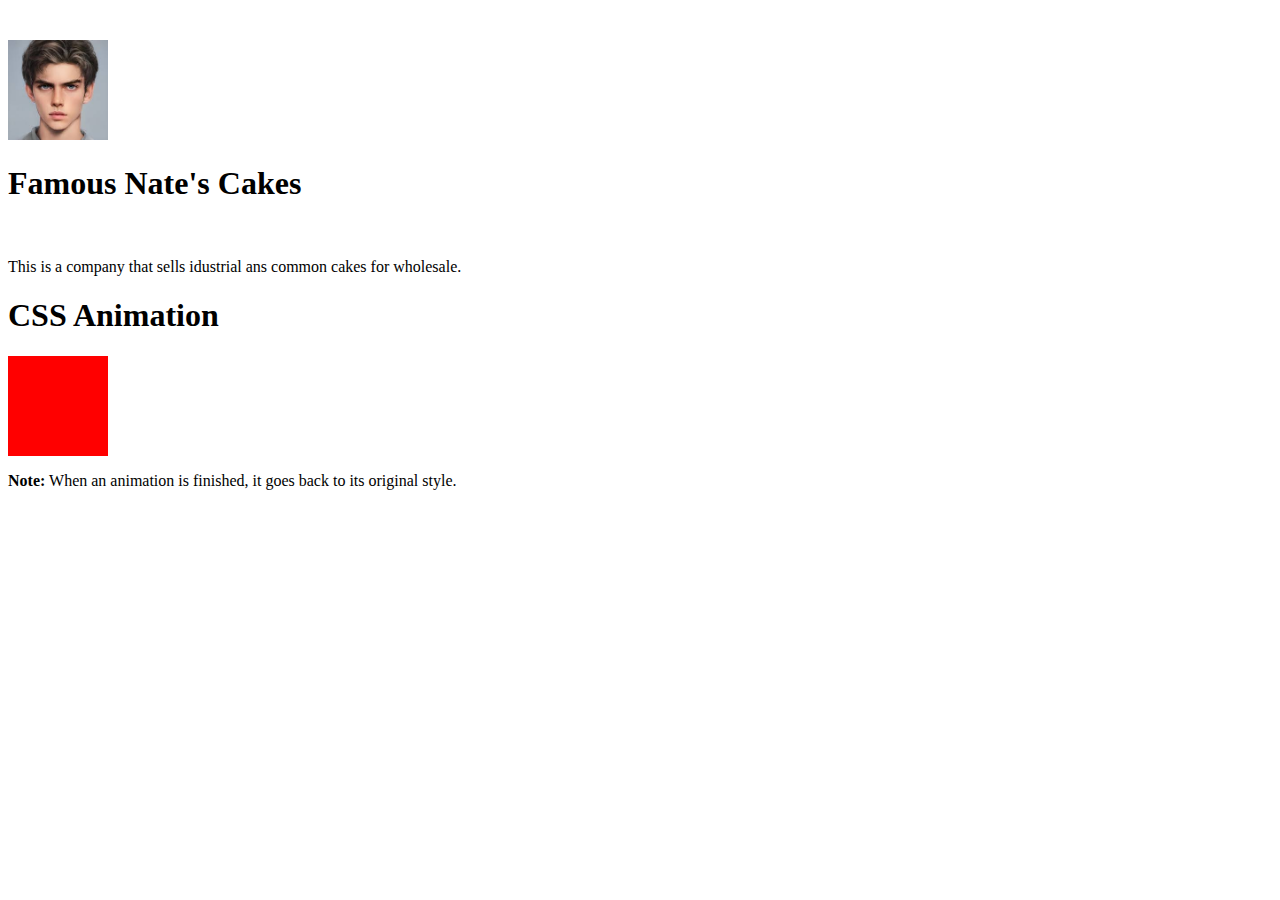
==== index.html @ 916130f5 "First commit" ====
<!DOCTYPE html>
<html lang="en">

<head>
    <meta charset="UTF-8">
    <meta name="viewport" content="width=device-width, initial-scale=1.0">
    <title>Document</title>
    <link rel="stylesheet" href="Info.html">
    <link rel="stylesheet" href="About.html">
    <link rel="stylesheet" href="style.css">
    <header>
        <ul>
    </header>
    <img src="./images/Ideal Guy for some.jpeg" class="Pic" width="100px" height="100px" />
    <a href="https://google.com"></a>

    <!--Main-->
    <main>
        <section>




            <h1>Famous Nate's Cakes </h1>
            <img />
            <p> This is a company that sells idustrial ans common cakes for wholesale.</p>
            <p>
            <Section>


            </Section>
            </p>















        </section>



</head>

<body>
    <style> 
    
        </style>
        </head>
        <body>
        
        <h1>CSS Animation</h1>
        
        <div></div>
        
        <p><b>Note:</b> When an animation is finished, it goes back to its original style.</p>
        
        </body>
        </html>
        













</body>

</html>
---- style.css ----
header{
    display:flex
}
.container{
    display: flex
}

div {
    width: 100px;
    height: 100px;
    background-color: red;
    position: relative;
    animation-name: example;
    animation-duration: 4s;
  }
  
  @keyframes example {
    0%   {background-color:red; left:0px; top:0px;}
    25%  {background-color:yellow; left:200px; top:0px;}
    50%  {background-color:blue; left:200px; top:200px;}
    75%  {background-color:green; left:0px; top:200px;}
    100% {background-color:red; left:0px; top:0px;}
  }



ul {
    list-style-type: none;
    margin: 80;
    padding: 55;
    overflow: hidden;
    background-color: #333;
  }
  
  li {
    float: left;
    border-right: 1px solid #bbb;
  }
  
  li:last-child {
    border-right: none;
  }
  
  li a {
    display: block;
    color: white;
    text-align: center;
    padding: 14px 16px;
    text-decoration: none;
  }
  
  li a:hover:not(.active) {
    background-color: #0c0c0c;
  }
  
  .active {
    background-color: #9fdfc7;
  }
    .active {
text-decoration: color(srgb red green blue)}
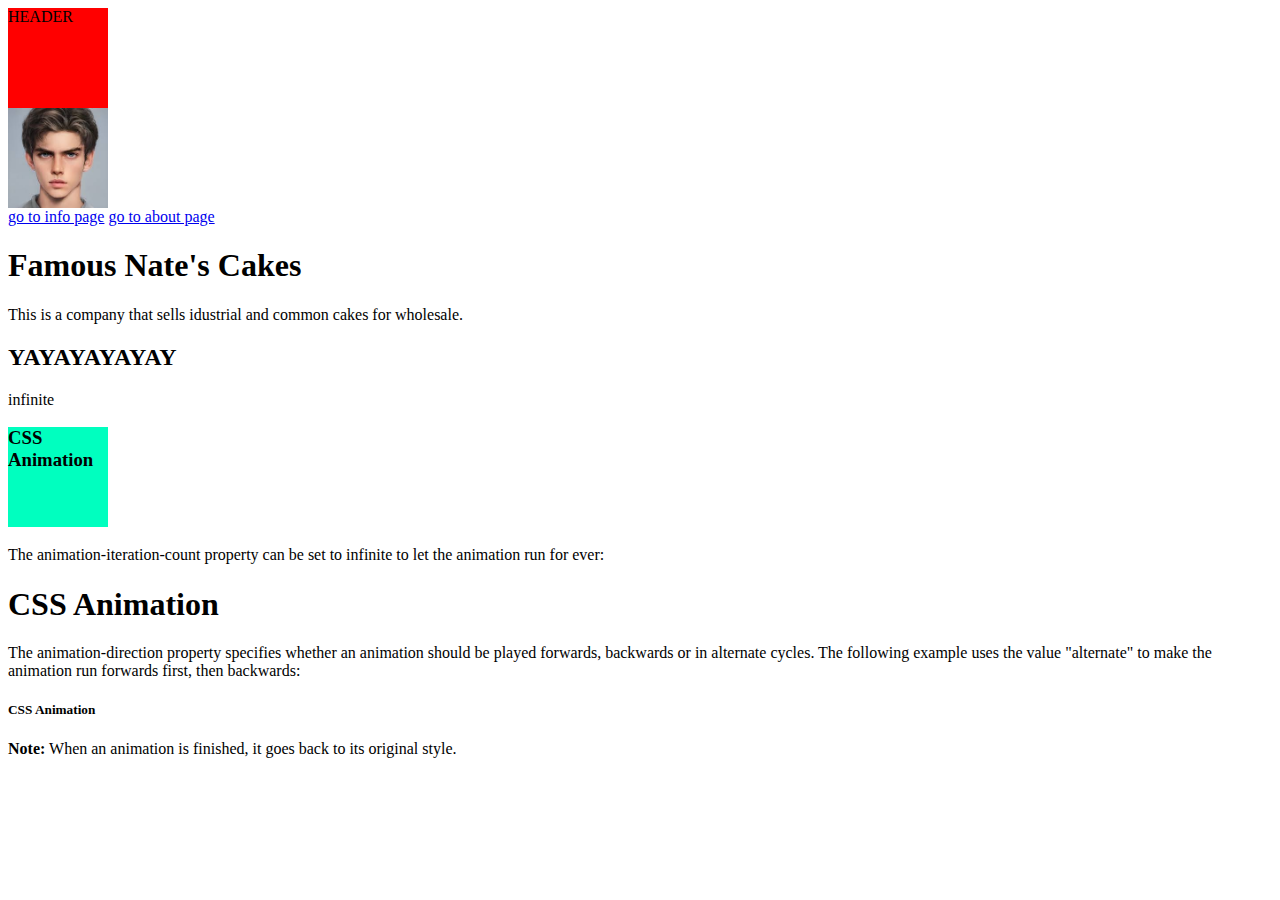
==== commit 87a4d658: "second commit" ====
--- a/index.html
+++ b/index.html
@@ -5,80 +5,42 @@
     <meta charset="UTF-8">
     <meta name="viewport" content="width=device-width, initial-scale=1.0">
     <title>Document</title>
-    <link rel="stylesheet" href="Info.html">
-    <link rel="stylesheet" href="About.html">
     <link rel="stylesheet" href="style.css">
-    <header>
-        <ul>
-    </header>
-    <img src="./images/Ideal Guy for some.jpeg" class="Pic" width="100px" height="100px" />
-    <a href="https://google.com"></a>
+</head>
+
+<body>
+    <!-- Delete if you don't have content for header. -->
+    <header>HEADER</header>
+
+    <div>
+        <img src="./images/Ideal Guy for some.jpeg" class="Pic" width="100px" height="100px" />
+    </div>
 
     <!--Main-->
     <main>
         <section>
-
-
-
+            <!-- Delete link to index. -->
+            <!-- <a href="index.html">return to home page</a> -->
+            <a href="Info.html">go to info page</a>
+            <a href="About.html">go to about page</a>
 
             <h1>Famous Nate's Cakes </h1>
-            <img />
-            <p> This is a company that sells idustrial ans common cakes for wholesale.</p>
-            <p>
-            <Section>
+            <p> This is a company that sells idustrial and common cakes for wholesale. </p>
+            <h2>YAYAYAYAYAY</h2>
+        </section>
+        <section>
+            <p>infinite</p>
+            <h3>CSS Animation</h3>
+            <p>The animation-iteration-count property can be set to infinite to let the animation run for ever:</p>
+            <h1>CSS Animation</h1>
+            <p>The animation-direction property specifies whether an animation should be played forwards, backwards or
+                in alternate cycles. The following example uses the value "alternate" to make the animation run forwards
+                first, then backwards:</p>
 
-
-            </Section>
-            </p>
-
-
-
-
-
-
-
-
-
-
-
-
-
-
-
+            <h5>CSS Animation</h5>
+            <p><b>Note:</b> When an animation is finished, it goes back to its original style.</p>
         </section>
-
-
-
-</head>
-
-<body>
-    <style> 
-    
-        </style>
-        </head>
-        <body>
-        
-        <h1>CSS Animation</h1>
-        
-        <div></div>
-        
-        <p><b>Note:</b> When an animation is finished, it goes back to its original style.</p>
-        
-        </body>
-        </html>
-        
-
-
-
-
-
-
-
-
-
-
-
-
+    </main>
 
 </body>
 
--- a/style.css
+++ b/style.css
@@ -1,30 +1,135 @@
-header{
-    display:flex
-}
-.container{
-    display: flex
-}
-
-div {
+.container {
+    display: flex;
+  }
+  
+  div {
+    width: 100px;
+    height: 100px;
+    background-color: rgb(0, 217, 255);
+    position: relative;
+    animation-name: example;
+    animation-duration: 4s;
+  }
+  
+  @keyframes example {
+    0% {
+      background-color: rgb(76, 237, 243)(228, 151, 151);
+      left: 0px;
+      top: 0px;
+    }
+  
+    25% {
+      background-color: rgb(53, 109, 131);
+      left: 200px;
+      top: 0px;
+    }
+  
+    50% {
+      background-color: rgb(148, 60, 230);
+      left: 200px;
+      top: 200px;
+    }
+  
+    75% {
+      background-color: rgb(226, 42, 186);
+      left: 0px;
+      top: 200px;
+    }
+  
+    100% {
+      background-color: rgb(212, 27, 67);
+      left: 0px;
+      top: 0px;
+    }
+  }
+  
+  h3 {
+    width: 100px;
+    height: 100px;
+    background-color: rgb(0, 255, 191);
+    position: relative;
+    animation-name: example;
+    animation-duration: 4s;
+    animation-iteration-count: infinite;
+  }
+  
+  @keyframes example {
+    0% {
+      background-color: red;
+      left: 0px;
+      top: 0px;
+    }
+  
+    25% {
+      background-color: yellow;
+      left: 200px;
+      top: 0px;
+    }
+  
+    50% {
+      background-color: blue;
+      left: 200px;
+      top: 200px;
+    }
+  
+    75% {
+      background-color: green;
+      left: 0px;
+      top: 200px;
+    }
+  
+    100% {
+      background-color: red;
+      left: 0px;
+      top: 0px;
+    }
+  }
+  
+  header {
+    display: flex;
     width: 100px;
     height: 100px;
     background-color: red;
     position: relative;
     animation-name: example;
     animation-duration: 4s;
+    animation-iteration-count: 2;
+    animation-direction: alternate;
   }
   
   @keyframes example {
-    0%   {background-color:red; left:0px; top:0px;}
-    25%  {background-color:yellow; left:200px; top:0px;}
-    50%  {background-color:blue; left:200px; top:200px;}
-    75%  {background-color:green; left:0px; top:200px;}
-    100% {background-color:red; left:0px; top:0px;}
+    0% {
+      background-color: red;
+      left: 0px;
+      top: 0px;
+    }
+  
+    25% {
+      background-color: yellow;
+      left: 200px;
+      top: 0px;
+    }
+  
+    50% {
+      background-color: blue;
+      left: 200px;
+      top: 200px;
+    }
+  
+    75% {
+      background-color: green;
+      left: 0px;
+      top: 200px;
+    }
+  
+    100% {
+      background-color: red;
+      left: 0px;
+      top: 0px;
+    }
   }
-
-
-
-ul {
+  
+  ul {
     list-style-type: none;
     margin: 80;
     padding: 55;
@@ -55,6 +160,5 @@
   
   .active {
     background-color: #9fdfc7;
-  }
-    .active {
-text-decoration: color(srgb red green blue)}+    text-decoration: color(srgb red green blue)
+  }